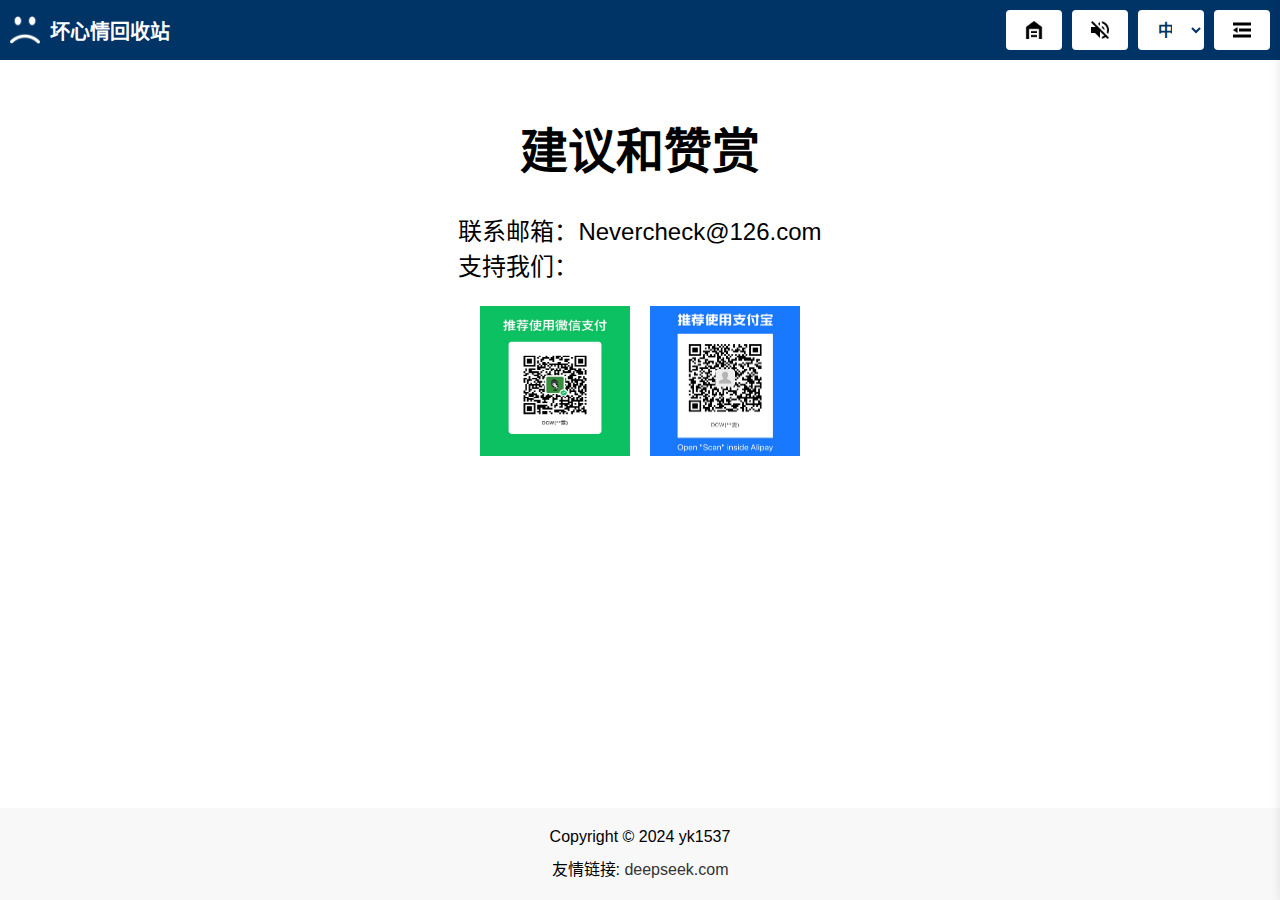
==== feedback.html @ e784a9c6 "Initial commit" ====
<!DOCTYPE html>
<html lang="zh-CN">
<head>
    <meta charset="UTF-8">
    <meta name="viewport" content="width=device-width, initial-scale=1.0">
    <title>建议和赞赏</title>
    <link rel="stylesheet" href="styles.css">
    <style>
        /* 模态框样式 */
        .modal {
            display: none;
            position: fixed;
            z-index: 1;
            left: 0;
            top: 0;
            width: 100%;
            height: 100%;
            overflow: auto;
            background-color: rgba(0,0,0,0.9);
        }
        .modal-content {
            margin: auto;
            display: block;
            width: 80%;
            max-width: 700px;
            position: absolute;
            top: 50%;
            left: 50%;
            transform: translate(-50%, -50%);
        }
        .close {
            position: absolute;
            top: 15px;
            right: 35px;
            color: #f1f1f1;
            font-size: 40px;
            font-weight: bold;
            transition: 0.3s;
        }
        .close:hover,
        .close:focus {
            color: #bbb;
            text-decoration: none;
            cursor: pointer;
        }
    </style>
</head>
<body>
    <header>
        <div class="site-title">
            <img src="assets/images/icon.png" alt="Icon">
            <span id="site-title-text">坏心情回收站</span>
        </div>
        <div class="buttons">
            <button id="home-button"><img src="assets/images/home-icon.png" alt="回到主页"></button>
            <button id="mute-button"><img src="assets/images/mute-icon.png" alt="关闭音效"></button>
            <select id="language-select">
                <option value="zh">中文</option>
                <option value="en">English</option>
                <option value="ja">日本語</option>
                <option value="ko">한국어</option>
            </select>
            <button id="collapse-button"><img src="assets/images/collapse-icon.png" alt="折叠按钮"></button>
        </div>
    </header>
    <main>
        <div class="page-content">
            <h1 class="page-title" id="feedback-title">建议和赞赏</h1>
            <p class="page-text" id="feedback-content" style="text-align: left;">联系邮箱：Nevercheck@126.com<br>支持我们：</p>
            <div class="donation-images">
                <img src="assets/images/wechat.png" alt="WeChat" class="donation-image" data-src="assets/images/wechat.png">
                <img src="assets/images/alipay.png" alt="Alipay" class="donation-image" data-src="assets/images/alipay.png">
            </div>
        </div>
    </main>
    <footer>
        <div class="copyright" id="copyright">Copyright © 2024 yk1537</div>
        <div class="友情链接" id="友情链接">友情链接: <a href="https://www.deepseek.com" target="_blank">deepseek.com</a></div>
    </footer>
    <div id="sidebar" class="sidebar">
        <button id="close-sidebar">x</button>
        <ul>
            <li><a href="website-info.html" id="website-info-link">网站说明</a></li>
            <li><a href="feedback.html" id="feedback-link">建议和赞赏</a></li>
            <li><a href="settings.html" id="settings-link">设置</a></li>
        </ul>
    </div>
    <button id="back-to-top"><img src="assets/images/back-to-top-icon.png" alt="回到顶部"></button>

    <!-- 模态框 -->
    <div id="modal" class="modal">
        <span class="close">&times;</span>
        <img class="modal-content" id="modal-image">
    </div>

    <script src="script.js"></script>
    <script>
        // 获取所有赞赏图片
        const donationImages = document.querySelectorAll('.donation-image');
        const modal = document.getElementById('modal');
        const modalImage = document.getElementById('modal-image');
        const closeBtn = document.querySelector('.close');

        // 为每个图片添加点击事件监听器
        donationImages.forEach(image => {
            image.addEventListener('click', () => {
                modal.style.display = 'block';
                modalImage.src = image.getAttribute('data-src');
            });
        });

        // 关闭模态框
        closeBtn.addEventListener('click', () => {
            modal.style.display = 'none';
        });

        // 点击模态框外部区域关闭模态框
        window.addEventListener('click', (event) => {
            if (event.target === modal) {
                modal.style.display = 'none';
            }
        });

        document.addEventListener('DOMContentLoaded', () => {
            const currentLanguage = localStorage.getItem('currentLanguage') || 'zh';
            const translations = {
                zh: {
                    siteTitle: '坏心情回收站',
                    feedback: '建议和赞赏',
                    feedbackContent: '联系邮箱：Nevercheck@126.com<br>支持我们：',
                    copyright: 'Copyright © 2024 yk1537',
                    友情链接: '友情链接: ',
                    websiteInfoLink: '网站说明',
                    feedbackLink: '建议和赞赏',
                    settingsLink: '设置'
                },
                en: {
                    siteTitle: 'Bad Mood Recycle Bin',
                    feedback: 'Feedback',
                    feedbackContent: 'Contact Email: Nevercheck@126.com<br>Support us:',
                    copyright: 'Copyright © 2024 yk1537',
                    友情链接: '友情链接: ',
                    websiteInfoLink: 'Website Info',
                    feedbackLink: 'Feedback',
                    settingsLink: 'Settings'
                },
                ja: {
                    siteTitle: '悪い気分リサイクルビン',
                    feedback: 'フィードバック',
                    feedbackContent: '連絡メール: Nevercheck@126.com<br>サポート:',
                    copyright: 'Copyright © 2024 yk1537',
                    友情链接: '友情链接: ',
                    websiteInfoLink: 'ウェブサイト情報',
                    feedbackLink: 'フィードバック',
                    settingsLink: '設定'
                },
                ko: {
                    siteTitle: '나쁜 기분 재활용통',
                    feedback: '피드백',
                    feedbackContent: '연락 이메일: Nevercheck@126.com<br>지원:',
                    copyright: 'Copyright © 2024 yk1537',
                    友情链接: '友情链接: ',
                    websiteInfoLink: '웹사이트 정보',
                    feedbackLink: '피드백',
                    settingsLink: '설정'
                }
            };
            const translation = translations[currentLanguage];
            document.getElementById('site-title-text').textContent = translation.siteTitle;
            document.getElementById('feedback-title').textContent = translation.feedback;
            document.getElementById('feedback-content').innerHTML = translation.feedbackContent;
            document.getElementById('copyright').textContent = translation.copyright;
            document.getElementById('友情链接').innerHTML = translation.友情链接 + '<a href="https://www.deepseek.com" target="_blank">deepseek.com</a>';
            document.getElementById('website-info-link').textContent = translation.websiteInfoLink;
            document.getElementById('feedback-link').textContent = translation.feedbackLink;
            document.getElementById('settings-link').textContent = translation.settingsLink;

            // 监听语言变化事件
            document.addEventListener('languageChange', () => {
                const currentLanguage = localStorage.getItem('currentLanguage') || 'zh';
                const translation = translations[currentLanguage];
                document.getElementById('site-title-text').textContent = translation.siteTitle;
                document.getElementById('feedback-title').textContent = translation.feedback;
                document.getElementById('feedback-content').innerHTML = translation.feedbackContent;
                document.getElementById('copyright').textContent = translation.copyright;
                document.getElementById('友情链接').innerHTML = translation.友情链接 + '<a href="https://www.deepseek.com" target="_blank">deepseek.com</a>';
                document.getElementById('website-info-link').textContent = translation.websiteInfoLink;
                document.getElementById('feedback-link').textContent = translation.feedbackLink;
                document.getElementById('settings-link').textContent = translation.settingsLink;
            });
        });
    </script>
</body>
</html>
---- styles.css ----
body {
    font-family: Arial, sans-serif;
    margin: 0;
    padding: 0;
    display: flex;
    flex-direction: column;
    min-height: 100vh;
}

header {
    display: flex;
    justify-content: space-between;
    align-items: center;
    padding: 10px;
    background-color: #003366;
}

.site-title {
    display: flex;
    align-items: center;
    color: white;
    font-weight: bold;
    font-size: 20px;
}

.site-title img {
    width: 30px;
    height: 30px;
    margin-right: 10px;
}

.buttons {
    display: flex;
    align-items: center;
}

button, select {
    margin-left: 10px;
    padding: 8px 16px;
    border: none;
    background-color: white;
    color: #003366;
    cursor: pointer;
    border-radius: 4px;
    font-size: 16px;
    height: 40px;
    text-align: left;
}

select {
    font-weight: bold;
    width: auto;
    max-width: 66px;
}

button img {
    width: 24px;
    height: 24px;
}

button:hover, select:hover {
    background-color: #f0f0f0;
}

main {
    flex: 1;
    display: flex;
    flex-direction: column;
    align-items: center;
    padding: 20px;
}

.slogan-container {
    margin-top: 60px;
}

.slogan {
    font-size: 48px;
    margin-bottom: 30px;
    font-weight: bold;
    margin-top: 30px;
}

.input-container {
    display: flex;
    align-items: center;
    width: 80%;
    max-width: 600px;
    position: relative;
    margin-top: 0px;
}

textarea {
    flex: 1;
    padding: 10px;
    border: 1px solid #ccc;
    border-radius: 10px;
    resize: none;
    overflow: auto;
    min-height: 40px;
    font-size: 16px;
    margin: 0 auto;
    height: 160px;
}

textarea::placeholder {
    font-size: 16px;
}

textarea:placeholder-shown {
    min-height: 130px;
}

.button-container {
    display: flex;
    justify-content: center;
    margin-top: 10px;
}

#clear-button {
    padding: 12px 24px;
    border-radius: 8px;
    background-color: #003366;
    color: white;
    cursor: pointer;
    display: flex;
    align-items: center;
    justify-content: center;
}

#clear-button img {
    width: 28px;
    height: 28px;
}

#clear-button:hover {
    background-color: #002244;
}

footer {
    text-align: center;
    padding: 20px 10px;
    background-color: #f8f8f8;
    margin-top: auto;
}

.copyright {
    margin-bottom: 10px;
}

footer a {
    text-decoration: none;
    color: #333;
}

footer a:hover {
    color: #007bff;
}

.sidebar {
    position: fixed;
    top: 0;
    right: -160px;
    width: 160px;
    height: 100%;
    background-color: #fff;
    box-shadow: 0 0 10px rgba(0, 0, 0, 0.1);
    transition: right 0.3s ease-in-out;
    z-index: 1000;
}

.sidebar.open {
    right: 0;
}

#close-sidebar {
    position: absolute;
    top: 10px;
    right: 10px;
    background-color: white;
    color: #007bff;
    border: none;
    padding: 5px 10px;
    cursor: pointer;
    font-size: 16px;
    border-radius: 4px;
}

#close-sidebar:hover {
    background-color: #f0f0f0;
}

.sidebar ul {
    list-style: none;
    padding: 0;
    margin-top: 50px;
}

.sidebar ul li {
    padding: 10px;
}

.sidebar ul li a {
    text-decoration: none;
    color: #333;
    font-weight: bold;
}

.sidebar ul li a:hover {
    color: #007bff;
}

#back-to-top {
    position: fixed;
    bottom: 60px;
    right: 20px;
    padding: 10px;
    background-color: white;
    color: #007bff;
    border: none;
    border-radius: 4px;
    cursor: pointer;
    display: none;
}

#back-to-top img {
    width: 24px;
    height: 24px;
}

#back-to-top:hover {
    background-color: #f0f0f0;
}

/* 响应式设计 */
@media (max-width: 600px) {
    .buttons {
        flex-direction: column;
    }

    button, select {
        margin: 5px 0;
    }
}

/* 页面内容样式 */
.page-content {
    text-align: center;
    margin-bottom: 30px; /* 调整“字体大小”和“设置”之间的距离 */
}

.page-title {
    font-size: 48px;
    margin-bottom: 30px;
    font-weight: bold;
}

.page-text {
    font-size: 24px;
}

/* 添加捐赠图片的样式 */
.donation-images {
    display: flex;
    justify-content: center;
    margin-top: 20px;
}

.donation-images img {
    width: 150px;
    height: 150px;
    margin: 0 10px;
    cursor: pointer;
}

/* 设置页面样式 */
.settings-section {
    display: flex;
    align-items: center;
    margin-bottom: 30px; /* 调整两个设置选项之间的距离 */
}

.settings-title {
    font-weight: bold;
    text-align: left;
    margin-right: 20px;
    font-size: 20px;
}

.font-size-button, .delete-mode-button {
    font-size: 16px;
    padding: 15px 30px;
    margin: 0 10px;
    cursor: pointer;
    border: 1px solid #ccc;
    background-color: white;
    transition: background-color 0.3s;
    border-radius: 4px;
    display: flex;
    align-items: center;
    justify-content: center;
}

.font-size-button.small {
    font-size: 12px;
}

.font-size-button.medium {
    font-size: 16px;
}

.font-size-button.large {
    font-size: 20px;
}

.font-size-button.selected, .delete-mode-button.selected {
    background-color: rgba(0, 51, 102, 0.3);
}

/* Toast 样式 */
.toast {
    visibility: hidden;
    min-width: 250px;
    margin-left: -125px;
    background-color: #333;
    color: #fff;
    text-align: center;
    border-radius: 2px;
    padding: 16px;
    position: fixed;
    z-index: 1;
    left: 50%;
    bottom: 30px;
    font-size: 17px;
}

.toast.show {
    visibility: visible;
    -webkit-animation: fadein 0.5s, fadeout 0.5s 2.5s;
    animation: fadein 0.5s, fadeout 0.5s 2.5s;
}

@-webkit-keyframes fadein {
    from {bottom: 0; opacity: 0;}
    to {bottom: 30px; opacity: 1;}
}

@keyframes fadein {
    from {bottom: 0; opacity: 0;}
    to {bottom: 30px; opacity: 1;}
}

@-webkit-keyframes fadeout {
    from {bottom: 30px; opacity: 1;}
    to {bottom: 0; opacity: 0;}
}

@keyframes fadeout {
    from {bottom: 30px; opacity: 1;}
    to {bottom: 0; opacity: 0;}
}

/* 添加提示浮窗的样式 */
.alert-box {
    position: fixed;
    top: 30%;
    left: 50%;
    transform: translate(-50%, -50%);
    background-color: rgba(0, 0, 0, 0.8);
    color: white;
    padding: 15px 30px;
    border-radius: 5px;
    font-size: 18px;
    text-align: center;
    z-index: 1000;
    display: none;
}
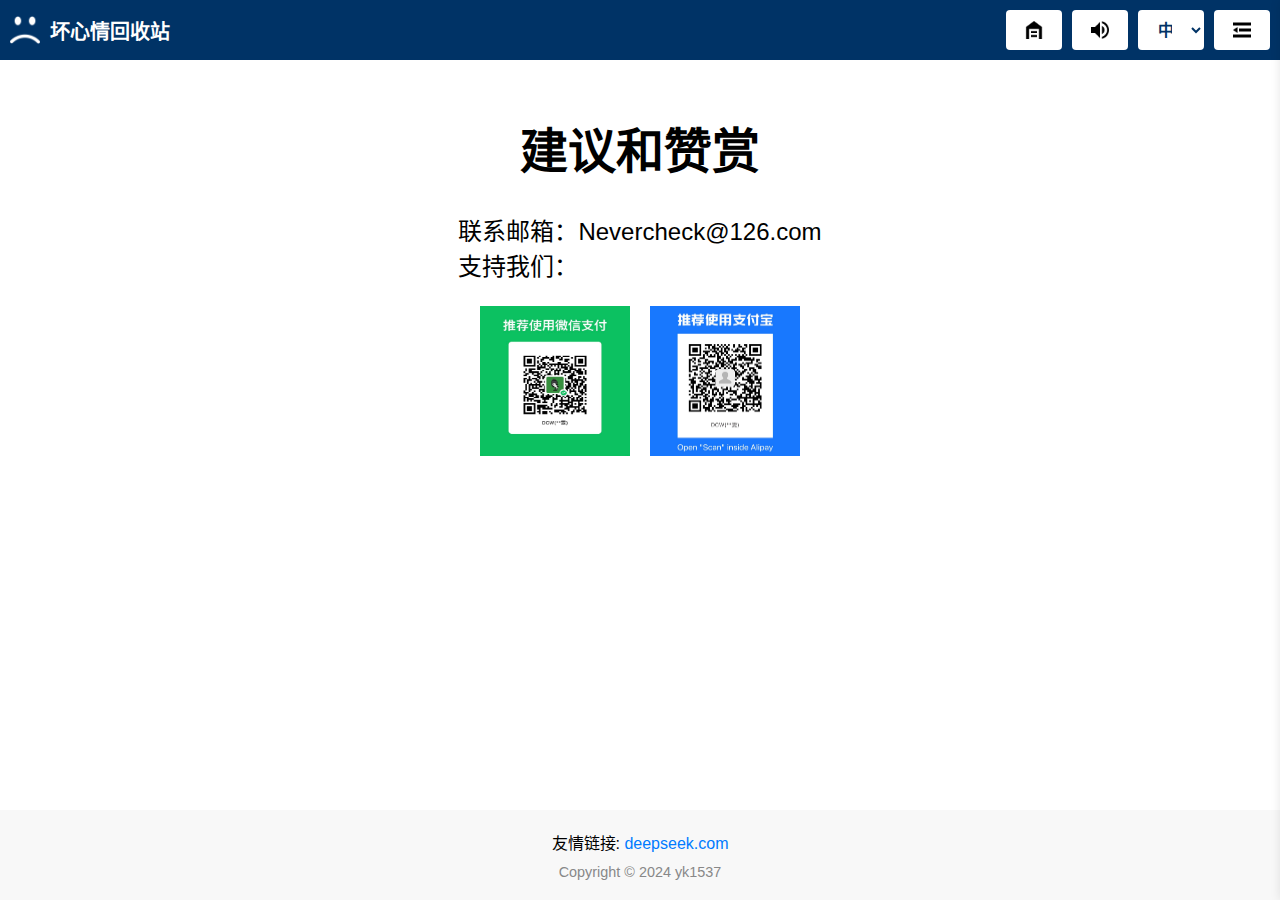
==== commit fc01ec4f: "update" ====
--- a/feedback.html
+++ b/feedback.html
@@ -5,6 +5,14 @@
     <meta name="viewport" content="width=device-width, initial-scale=1.0">
     <title>建议和赞赏</title>
     <link rel="stylesheet" href="styles.css">
+    <!-- Google tag (gtag.js) -->
+    <script async src="https://www.googletagmanager.com/gtag/js?id=G-J2B04XSJ08"></script>
+    <script>
+        window.dataLayer = window.dataLayer || [];
+        function gtag(){dataLayer.push(arguments);}
+        gtag('js', new Date());
+        gtag('config', 'G-J2B04XSJ08');
+    </script>
     <style>
         /* 模态框样式 */
         .modal {
@@ -74,13 +82,14 @@
         </div>
     </main>
     <footer>
-        <div class="copyright" id="copyright">Copyright © 2024 yk1537</div>
         <div class="友情链接" id="友情链接">友情链接: <a href="https://www.deepseek.com" target="_blank">deepseek.com</a></div>
+        <div class="copyright" id="copyright">Copyright © 2024 YK1537</div>
     </footer>
     <div id="sidebar" class="sidebar">
         <button id="close-sidebar">x</button>
         <ul>
             <li><a href="website-info.html" id="website-info-link">网站说明</a></li>
+            <li><a href="bubble-wrap.html">气泡纸</a></li>
             <li><a href="feedback.html" id="feedback-link">建议和赞赏</a></li>
             <li><a href="settings.html" id="settings-link">设置</a></li>
         </ul>
@@ -93,7 +102,9 @@
         <img class="modal-content" id="modal-image">
     </div>
 
-    <script src="script.js"></script>
+    <script src="main.js"></script>
+    <script src="sound-control.js"></script>
+    <script src="language-control.js"></script>
     <script>
         // 获取所有赞赏图片
         const donationImages = document.querySelectorAll('.donation-image');
--- a/styles.css
+++ b/styles.css
@@ -1,3 +1,4 @@
+/* 通用样式 */
 body {
     font-family: Arial, sans-serif;
     margin: 0;
@@ -138,23 +139,35 @@
 }
 
 footer {
+    display: flex;
+    flex-direction: column;
+    align-items: center;
     text-align: center;
     padding: 20px 10px;
     background-color: #f8f8f8;
     margin-top: auto;
 }
 
+/* 友情链接样式 */
+.友情链接 {
+    text-align: center;
+    margin-bottom: 10px;
+}
+
+.友情链接 a {
+    color: #007BFF;
+    text-decoration: none;
+}
+
+.友情链接 a:hover {
+    text-decoration: underline;
+}
+
+/* 版权信息样式 */
 .copyright {
-    margin-bottom: 10px;
-}
-
-footer a {
-    text-decoration: none;
-    color: #333;
-}
-
-footer a:hover {
-    color: #007bff;
+    text-align: center;
+    color: #888;
+    font-size: 0.9em;
 }
 
 .sidebar {
@@ -246,7 +259,7 @@
 /* 页面内容样式 */
 .page-content {
     text-align: center;
-    margin-bottom: 30px; /* 调整“字体大小”和“设置”之间的距离 */
+    margin-bottom: 30px; 
 }
 
 .page-title {
@@ -277,7 +290,7 @@
 .settings-section {
     display: flex;
     align-items: center;
-    margin-bottom: 30px; /* 调整两个设置选项之间的距离 */
+    margin-bottom: 30px;
 }
 
 .settings-title {
@@ -374,4 +387,93 @@
     text-align: center;
     z-index: 1000;
     display: none;
+}
+
+/* 气泡纸页面样式 */
+.bubble-wrap-container {
+    display: flex;
+    flex-direction: column;
+    align-items: center;
+    justify-content: center;
+    height: calc(100vh - 160px);
+    margin-top: 40px; 
+}
+
+#bubble-wrap {
+    display: grid;
+    gap: 10px;
+    margin-bottom: 20px;
+}
+
+.bubble {
+    position: relative;
+    background: #b0e0e6; 
+    background: radial-gradient(hsl(195, 70%, 80%), hsl(195, 70%, 70%)); 
+    font-size: 1.4rem;
+    text-shadow: 0 -1px 0 #87ceeb; 
+    color: white;
+    border: 1px solid hsl(195, 70%, 50%); 
+    border-radius: 100%;
+    height: 60px;
+    width: 60px;
+    z-index: 4;
+    outline: none;
+    box-shadow: inset 0 1px 0 hsl(195, 70%, 80%),
+                0 2px 0 hsl(195, 70%, 50%),
+                0 3px 0 hsl(195, 70%, 48%),
+                0 4px 0 hsl(195, 70%, 46%),
+                0 5px 0 hsl(195, 70%, 44%),
+                0 6px 0 hsl(195, 70%, 42%),
+                0 7px 0 hsl(195, 70%, 40%),
+                0 8px 0 hsl(195, 70%, 38%),
+                0 9px 0 hsl(195, 70%, 36%);
+    display: flex;
+    justify-content: center;
+    align-items: center;
+    cursor: pointer;
+}
+
+.bubble:active {
+    top: 2px;
+    box-shadow: inset 0 1px 0 hsl(195, 70%, 80%),
+                0 2px 0 hsl(195, 70%, 46%),
+                0 3px 0 hsl(195, 70%, 44%),
+                0 4px 0 hsl(195, 70%, 42%),
+                0 5px 0 hsl(195, 70%, 40%),
+                0 6px 0 hsl(195, 70%, 38%),
+                0 7px 0 hsl(195, 70%, 36%);
+}
+
+.bubble.popped {
+    background: #d3d3d3; 
+    box-shadow: inset 0 0 0 3px #808080;
+    pointer-events: none;
+}
+
+#reset-button {
+    padding: 12px 24px;
+    border-radius: 8px;
+    background-color: #003366;
+    color: white;
+    cursor: pointer;
+    display: flex;
+    align-items: center;
+    justify-content: center;
+    margin-top: 20px; 
+}
+
+#reset-button img {
+    width: 28px;
+    height: 28px;
+}
+
+#reset-button:hover {
+    background-color: #002244;
+}
+
+.page-title {
+    font-size: 48px;
+    margin-bottom: 30px; 
+    font-weight: bold;
+    text-align: center; 
 }